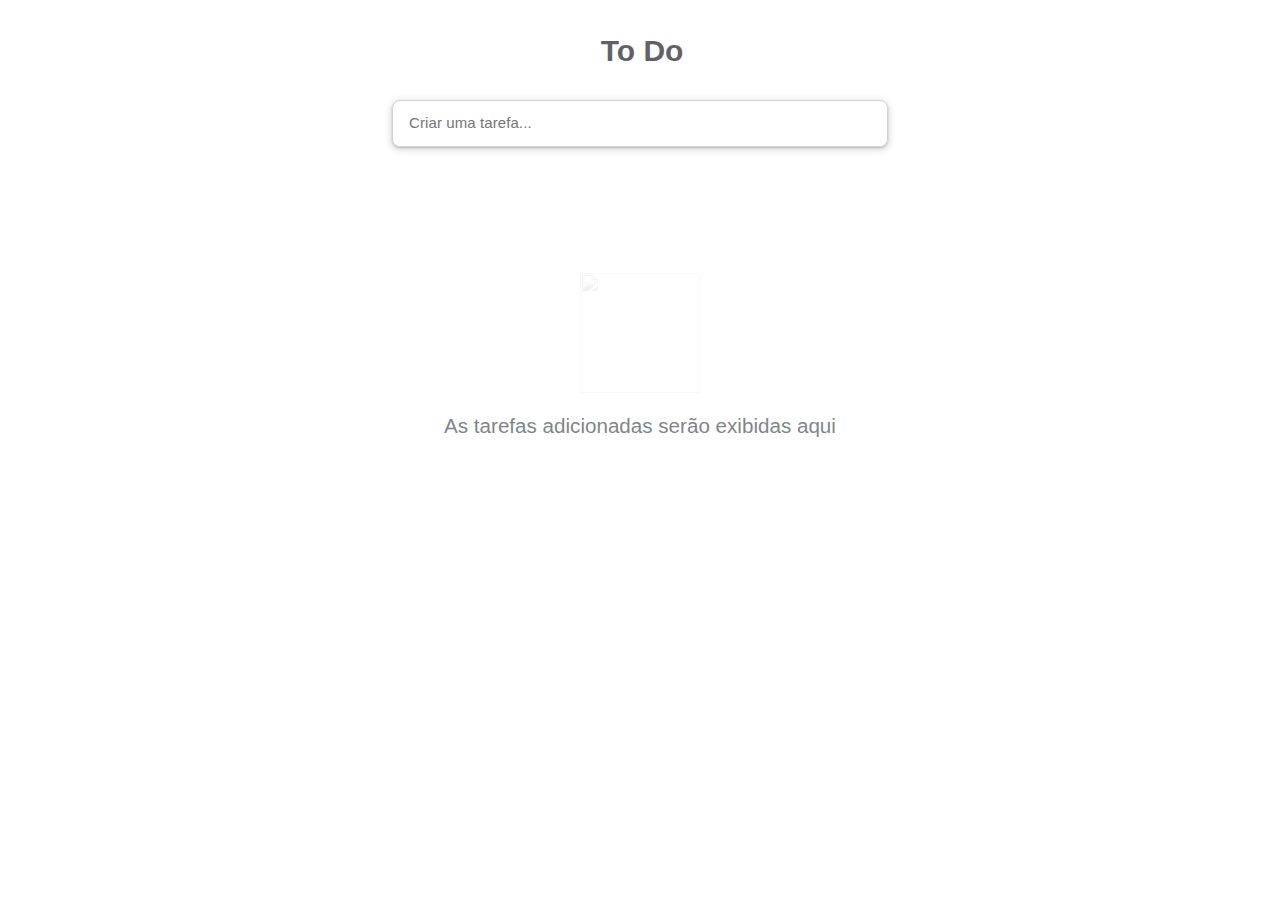
==== index.html @ b53e1f25 "acrescentando os arquivos" ====
<html>

<head>
  <link rel="stylesheet" href="https://fonts.googleapis.com/css?family=Google+Sans:400,500&display=swap">
  </link>
  <link rel="stylesheet" href="style.css">
  </link>
</head>

<body>
  <div class="modal">
    <div class="modal-content">
      <input class="modal-title" placeholder="Título" type="text">
      <input class="modal-text" placeholder="Criar uma tarefa..." type="text">
      <span class="modal-close-button">Fechar</span>
    </div>
  </div>
  <main>
    <header>
      <h2 class="header-title">To Do</h2>
    </header>
    <div id="form-container">
      <form id="form" autocomplete="off">
        <input id="note-title" placeholder="Título" type="text">
        <input id="note-text" placeholder="Criar uma tarefa..." type="text">
        <div id="form-buttons">
          <button type="submit" id="submit-button">Confirmar</button>
          <button type="button" id="form-close-button">Fechar</button>
        </div>
      </form>
    </div>
    <div id="notes"></div>
    <div id="placeholder">
      <img id="placeholder-logo" src="https://img.icons8.com/ios-filled/100/ffffff/ingredients-list.png">
      <p id="placeholder-text">As tarefas adicionadas serão exibidas aqui</p>
    </div>
    <div id="color-tooltip">
      <div class="color-option" data-color="#fff" id="white"></div>
      <div class="color-option" data-color="#d7aefb" id="purple"></div>
      <div class="color-option" data-color="#fbbc04" id="orange"></div>
      <div class="color-option" data-color="#a7ffeb" id="teal"></div>
    </div>
  </main>
  <script src="app.js"></script>
</body>

</html>
---- style.css ----
* {
    margin: 0;
    padding: 0;
    font-family: "Google Sans", sans-serif;
    box-sizing: border-box;
  }
  
  html,
  body {
    background-color: #fff;
    color: #202124;
    font-size: 15px;
    margin: 0;
    min-width: 360px;
    overflow-x: hidden;
    overflow-y: auto;
    padding: 0;
  }
  
  main {
    margin: 0 auto;
    max-width: 900px;
  }
  
  #placeholder {
    margin-top: 10vh !important;
    display: flex;
    align-items: center;
    flex-direction: column;
  }
  
  #placeholder-logo {
    height: 120px;
    margin: 20px;
    opacity: 0.1;
    width: 120px;
  }
  
  #placeholder-text {
    color: #80868b;
    cursor: default;
    font-size: 1.375rem;
    font-weight: 400;
    line-height: 1.75rem;
  }
  
  #form-container {
    border-radius: 8px;
    border: 0.5px solid #d3d3d3;
    box-shadow: 0 1px 2px 0 rgba(60, 64, 67, 0.302),
      0 2px 6px 2px rgba(60, 64, 67, 0.149);
    margin: 32px auto 16px auto;
    max-width: 496px;
    transition-duration: 0.218s;
    transition-property: background, border, opacity, box-shadow, transform;
    transition-timing-function: ease-in;
  }
  
  #form {
    position: relative;
    border: none;
    margin: 1px;
    border-radius: 8px;
    transition-duration: 0.218s;
    transition-property: background, border, opacity, box-shadow, transform;
    transition-timing-function: ease-in;
  }
  
  .form-open {
    box-shadow: 0 3px 5px rgba(0, 0, 0, 0.2);
  }
  
  header {
    display: flex;
    align-items: center;
    justify-content: center;
    margin-top: 2em;
  }
  
  .header-logo {
    height: 4em;
  }
  
  .header-title {
    color: #5f6368;
    font-size: 2rem;
    padding-top: 4px;
    padding-left: 4px;
  }
  
  #notes {
    display: flex;
    flex-wrap: wrap;
    justify-content: center;
  }
  
  #note-text {
    width: calc(100% - 10px);
    min-height: 43px;
    margin: 0 5px;
    padding: 10px 10px;
    font-size: 1rem;
    font-weight: 500;
    line-height: 1.5rem;
    /* box-shadow: 0 3px 5px rgba(0, 0, 0, 0.2); */
    letter-spacing: 0.00625em;
    border: 0;
    overflow: hidden;
    position: relative;
  }
  
  .modal-title {
    width: calc(100% - 10px);
    min-height: 43px;
    margin: 0 5px;
    font-weight: 500;
    line-height: 1.5rem;
    letter-spacing: 0.00625em;
    border: 0;
    overflow: hidden;
    position: relative;
    font-size: 1.375rem;
    font-weight: 400;
    line-height: 1.75rem;
    padding-bottom: 12px;
    padding-top: 16px;
  }
  
  .modal-text {
    width: calc(100% - 10px);
    min-height: 43px;
    margin: 0 5px;
    padding: 10px 10px;
    font-size: 1rem;
    font-weight: 500;
    line-height: 1.5rem;
    letter-spacing: 0.00625em;
    border: 0;
    overflow: hidden;
    position: relative;
    color: #202124;
    font-size: 14px;
    line-height: 19px;
    min-height: 46px;
    padding: 4px 16px 12px 0px;
  }
  
  #note-title {
    display: none;
    width: calc(100% - 10px);
    min-height: 43px;
    margin: 0 5px;
    padding: 10px 10px;
    font-size: 1rem;
    font-weight: 500;
    line-height: 1.5rem;
    border: 0;
  }
  
  #form:focus,
  input:focus {
    outline: none;
  }
  
  #placeholder {
    margin-top: 20vh;
    display: flex;
    align-items: center;
    flex-direction: column;
  }
  
  #form-buttons {
    display: none;
    text-align: right;
  }
  
  #submit-button,
  #form-close-button {
    margin: 0.2em 0;
    box-sizing: border-box;
    color: rgba(0, 0, 0, 0.87);
    overflow: hidden;
    text-overflow: ellipsis;
    white-space: nowrap;
    letter-spacing: 0.01785714em;
    font-size: 0.875rem;
    font-weight: 500;
    line-height: 1.25rem;
    height: 36px;
    padding: 8px 24px;
    border-radius: 4px;
    border-color: transparent !important;
    background-color: rgb(251, 251, 251);
  }
  
  #submit-button {
    color: #fff;
    background-color: #007bff;
  }
  
  #submit-button:hover,
  #form-close-button:hover {
    filter: brightness(95%);
  }
  
  .note {
    display: flex;
    flex-direction: column;
    justify-content: space-between;
    margin: 16px;
    width: 250px;
    background-color: #fff;
    border-color: #e0e0e0;
    border: 1px solid #d3d3d3;
    box-sizing: border-box;
    overflow: hidden;
    position: relative;
    border-radius: 8px;
    transition-duration: 0.218s;
    transition-property: background, border, opacity, box-shadow, transform;
    transition-timing-function: ease-in;
  }
  
  .note:hover {
    box-shadow: 0 1px 2px 0 rgba(60, 64, 67, 0.302),
      0 1px 3px 1px rgba(60, 64, 67, 0.149);
  }
  
  .note-title {
    padding-top: 12px;
    letter-spacing: 0.00625em;
    font-size: 1rem;
    font-weight: 500;
    line-height: 1.5rem;
    min-height: 38px;
    padding: 16px 16px 0 16px;
    transition: background-color 0.218s ease-in;
    box-sizing: border-box;
    font-variant-ligatures: none;
    outline: none;
    white-space: pre-wrap;
    word-wrap: break-word;
  }
  
  .note-text {
    font-size: 1.125rem;
    font-weight: 400;
    line-height: 1.5rem;
    min-height: 30px;
    letter-spacing: 0.01428571em;
    padding: 4px 16px 12px 16px;
    box-sizing: border-box;
    font-variant-ligatures: none;
    outline: none;
    white-space: pre-wrap;
    word-wrap: break-word;
  }
  
  .toolbar {
    opacity: 0;
    flex-direction: row-reverse;
    align-items: center;
    color: rgba(0, 0, 0, 0.54);
    display: flex;
    font-size: 12px;
    line-height: 26px;
    margin: 4px 0;
    position: relative;
    transition: opacity 0.218s ease-in-out, background-color 0.218s ease-in-out,
      box-shadow 0.218s ease-in-out;
  }
  
  .toolbar:hover {
    opacity: 1;
  }
  
  .toolbar-color,
  .toolbar-delete {
    height: 20px;
    margin: 0 8px;
    width: 20px;
    margin: 0 3px;
    cursor: pointer;
    color: #202124;
    opacity: 0.71;
  }
  
  .toolbar-color-modal {
    display: none;
  }
  
  #color-tooltip {
    border-bottom: 2px solid #fff;
    position: absolute;
    top: -40;
    background: #fff;
    border: 1px solid black;
    left: 0;
    z-index: 20;
    border-radius: 5px;
    display: none;
    box-shadow: 0 1px 4px rgba(0, 0, 0, 0.2);
    padding: 5px 7px 3px;
    width: 136px;
    height: 40px;
    justify-content: space-between;
  }
  
  .color-option {
    width: 25px;
    height: 25px;
    border-radius: 50%;
    border: 1px solid #dedede;
  }
  
  .color-option:hover {
    border: 1px solid black;
  }
  
  .modal {
    position: fixed;
    left: 0;
    z-index: 200;
    top: 0;
    width: 100%;
    height: 100%;
    background-color: rgba(229, 229, 229, 0.5);
    opacity: 0;
    visibility: hidden;
    transform: scale(1.1);
    transition: visibility 0s linear 0.25s, opacity 0.25s 0s, transform 0.25s;
  }
  
  .modal-content {
    box-shadow: 0 1px 3px 0 rgba(60, 64, 67, 0.302),
      0 4px 8px 3px rgba(60, 64, 67, 0.149);
    position: absolute;
    top: 50%;
    left: 50%;
    transform: translate(-50%, -50%);
    background-color: white;
    padding: 1rem 1.5rem;
    width: 24rem;
    border-radius: 0.5rem;
  }
  
  .modal-close-button {
    float: right;
    margin: 0.2em 0;
    box-sizing: border-box;
    color: rgba(0, 0, 0, 0.87);
    overflow: hidden;
    text-overflow: ellipsis;
    white-space: nowrap;
    letter-spacing: 0.01785714em;
    font-size: 1rem;
    font-weight: 500;
    line-height: 1.25rem;
    height: 36px;
    padding: 8px 24px;
    border-radius: 4px;
    border-color: transparent !important;
    background-color: rgb(251, 251, 251);
    cursor: pointer;
  }
  
  .modal-close-button:hover {
    background-color: rgba(95, 99, 104, 0.039);
  }
  
  .open-modal {
    opacity: 1;
    visibility: visible;
    transform: scale(1);
    transition: visibility 0s linear 0s, opacity 0.25s 0s, transform 0.25s;
  }
  
  #white {
    background: white;
  }
  
  #purple {
    background: #d7aefb;
  }
  
  #orange {
    background: #fbbc04;
  }
  
  #teal {
    background: #a7ffeb;
  }
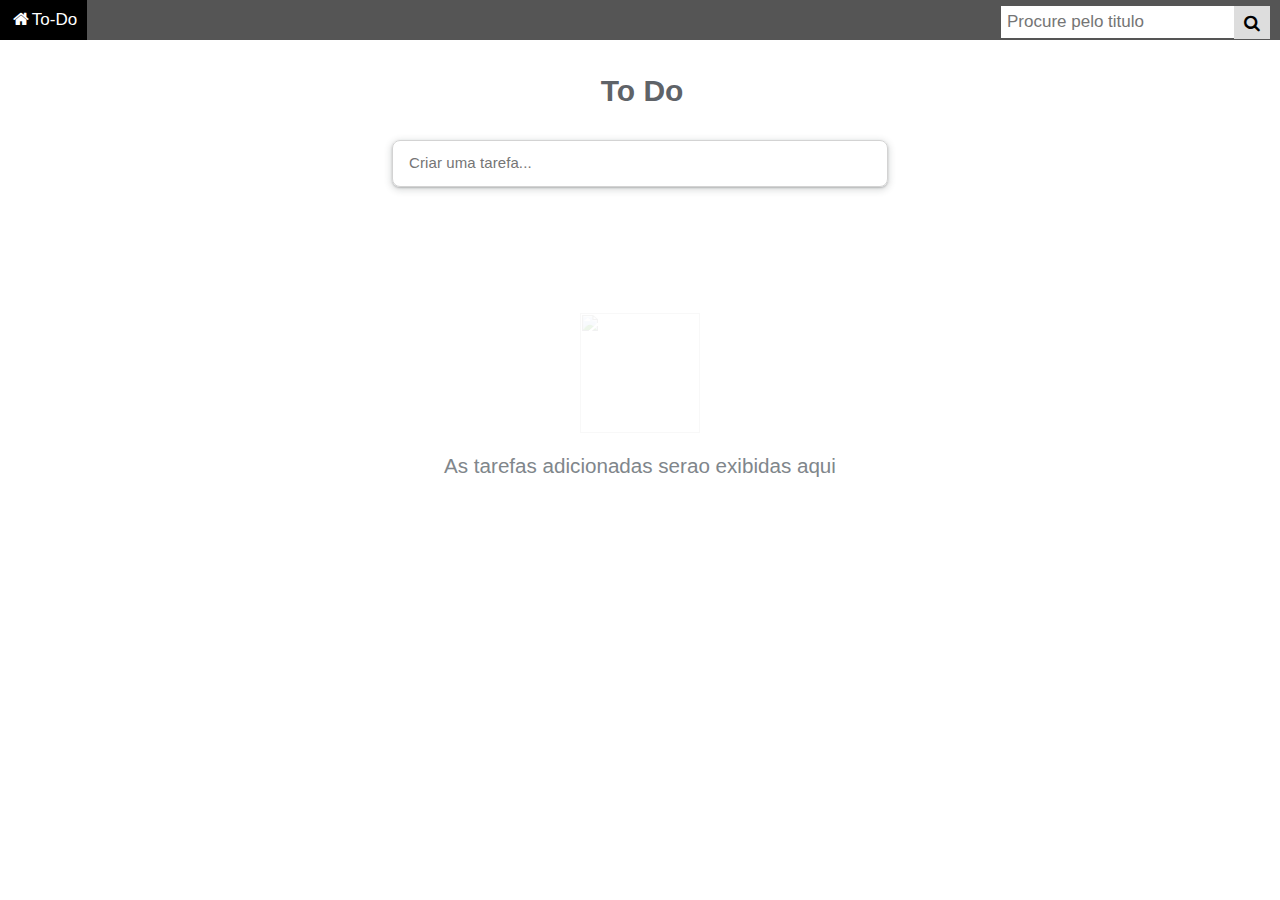
==== commit ab52e9b1: "adicionando a pagina home para login" ====
--- a/index.html
+++ b/index.html
@@ -1,16 +1,26 @@
 <html>
-
 <head>
-  <link rel="stylesheet" href="https://fonts.googleapis.com/css?family=Google+Sans:400,500&display=swap">
-  </link>
-  <link rel="stylesheet" href="style.css">
-  </link>
+  <title>Home</title>
+  <meta name="viewport" content="width=device-width, initial-scale=1">
+  <meta charset="UTF-8">
+  <link rel="stylesheet" href="https://fonts.googleapis.com/css?family=Google+Sans:400,500&display=swap"></link>
+  <link rel="stylesheet" href="style.css"></link>
+  <link rel="stylesheet" href="https://cdnjs.cloudflare.com/ajax/libs/font-awesome/4.7.0/css/font-awesome.min.css">
 </head>
 
 <body>
+  <div class="navbar">
+    <a class="active" href="home.html"><i class="fa fa-fw fa-home"></i>To-Do</a>
+    <div class="search-container">
+        <form action="/action_page.php">
+            <input type="text" placeholder="Procure pelo titulo" name="search">
+            <button type="submit"><i class="fa fa-search"></i></button>
+        </form>
+    </div>
+  </div>
   <div class="modal">
     <div class="modal-content">
-      <input class="modal-title" placeholder="Título" type="text">
+      <input class="modal-title" placeholder="Titulo" type="text">
       <input class="modal-text" placeholder="Criar uma tarefa..." type="text">
       <span class="modal-close-button">Fechar</span>
     </div>
@@ -21,7 +31,7 @@
     </header>
     <div id="form-container">
       <form id="form" autocomplete="off">
-        <input id="note-title" placeholder="Título" type="text">
+        <input id="note-title" placeholder="Titulo" type="text" required>
         <input id="note-text" placeholder="Criar uma tarefa..." type="text">
         <div id="form-buttons">
           <button type="submit" id="submit-button">Confirmar</button>
@@ -32,7 +42,7 @@
     <div id="notes"></div>
     <div id="placeholder">
       <img id="placeholder-logo" src="https://img.icons8.com/ios-filled/100/ffffff/ingredients-list.png">
-      <p id="placeholder-text">As tarefas adicionadas serão exibidas aqui</p>
+      <p id="placeholder-text">As tarefas adicionadas serao exibidas aqui</p>
     </div>
     <div id="color-tooltip">
       <div class="color-option" data-color="#fff" id="white"></div>
@@ -41,8 +51,7 @@
       <div class="color-option" data-color="#a7ffeb" id="teal"></div>
     </div>
   </main>
-  <script src="app.js"></script>
+  <script src="assets/js/app.js"></script>
 </body>
-
 </html>
 
--- a/style.css
+++ b/style.css
@@ -1,392 +1,571 @@
 * {
-    margin: 0;
-    padding: 0;
-    font-family: "Google Sans", sans-serif;
-    box-sizing: border-box;
+  margin: 0;
+  padding: 0;
+  font-family: "Google Sans", sans-serif;
+  box-sizing: border-box;
+}
+
+html, body {
+  color: #202124;
+  font-size: 15px;
+  margin: 0;
+  min-width: 360px;
+  overflow-x: hidden;
+  overflow-y: auto;
+  padding: 0;
+  font-family: Arial, Helvetica, sans-serif;
+}
+
+main {
+  margin: 0 auto;
+  max-width: 900px;
+}
+
+#placeholder {
+  margin-top: 10vh !important;
+  display: flex;
+  align-items: center;
+  flex-direction: column;
+}
+
+#placeholder-logo {
+  height: 120px;
+  margin: 20px;
+  opacity: 0.1;
+  width: 120px;
+}
+
+#placeholder-text {
+  color: #80868b;
+  cursor: default;
+  font-size: 1.375rem;
+  font-weight: 400;
+  line-height: 1.75rem;
+}
+
+#form-container {
+  border-radius: 8px;
+  border: 0.5px solid #d3d3d3;
+  box-shadow: 0 1px 2px 0 rgba(60, 64, 67, 0.302),
+  0 2px 6px 2px rgba(60, 64, 67, 0.149);
+  margin: 32px auto 16px auto;
+  max-width: 496px;
+  transition-duration: 0.218s;
+  transition-property: background, border, opacity, box-shadow, transform;
+  transition-timing-function: ease-in;
+}
+
+#form {
+  position: relative;
+  border: none;
+  margin: 1px;
+  border-radius: 8px;
+  transition-duration: 0.218s;
+  transition-property: background, border, opacity, box-shadow, transform;
+  transition-timing-function: ease-in;
+}
+
+.form-open {
+  box-shadow: 0 3px 5px rgba(0, 0, 0, 0.2); 
+}
+
+header {
+  display: flex;
+  align-items: center;
+  justify-content: center;
+  margin-top: 2em;
+}
+
+.header-logo {
+  height: 4em;
+}
+
+.header-title {
+  color: #5f6368;
+  font-size: 2rem;
+  padding-top: 4px;
+  padding-left: 4px;
+}
+
+#notes {
+  display: flex;
+  flex-wrap: wrap;
+  justify-content: center;
+}
+
+#note-text {
+  width: calc(100% - 10px);
+  min-height: 43px;
+  margin: 0 5px;
+  padding: 10px 10px;
+  font-size: 1rem;
+  font-weight: 500;
+  line-height: 1.5rem;
+  /* box-shadow: 0 3px 5px rgba(0, 0, 0, 0.2); */
+  letter-spacing: 0.00625em;
+  border: 0;
+  overflow: hidden;
+  position: relative;
+}
+
+.modal-title {
+  width: calc(100% - 10px);
+  min-height: 43px;
+  margin: 0 5px;
+  font-weight: 500;
+  line-height: 1.5rem;
+  letter-spacing: 0.00625em;
+  border: 0;
+  overflow: hidden;
+  position: relative;
+  font-size: 1.375rem;
+  font-weight: 400;
+  line-height: 1.75rem;
+  padding-bottom: 12px;
+  padding-top: 16px;
+}
+
+.modal-text {
+  width: calc(100% - 10px);
+  min-height: 43px;
+  margin: 0 5px;
+  padding: 10px 10px;
+  font-size: 1rem;
+  font-weight: 500;
+  line-height: 1.5rem;
+  letter-spacing: 0.00625em;
+  border: 0;
+  overflow: hidden;
+  position: relative;
+  color: #202124;
+  font-size: 14px;
+  line-height: 19px;
+  min-height: 46px;
+  padding: 4px 16px 12px 0px;
+}
+
+#note-title {
+  display: none;
+  width: calc(100% - 10px);
+  min-height: 43px;
+  margin: 0 5px;
+  padding: 10px 10px;
+  font-size: 1rem;
+  font-weight: 500;
+  line-height: 1.5rem;
+  border: 0;
+}
+
+#form:focus, input:focus {
+  outline: none;
+}
+
+#placeholder {
+  margin-top: 20vh;
+  display: flex;
+  align-items: center;
+  flex-direction: column;
+}
+
+#form-buttons {
+  display: none;
+  text-align: right;
+}
+
+#submit-button,
+#form-close-button {
+  margin: 0.2em 0;
+  box-sizing: border-box;
+  color: rgba(0, 0, 0, 0.87);
+  overflow: hidden;
+  text-overflow: ellipsis;
+  white-space: nowrap;
+  letter-spacing: 0.01785714em;
+  font-size: 0.875rem;
+  font-weight: 500;
+  line-height: 1.25rem;
+  height: 36px;
+  padding: 8px 24px;
+  border-radius: 4px;
+  border-color: transparent !important;
+  background-color: rgb(251, 251, 251);
+}
+
+#submit-button {
+  color: #fff;
+  background-color: #007bff;
+}
+
+#submit-button:hover,
+#form-close-button:hover {
+  filter: brightness(95%);
+}
+
+.note {
+  display: flex;
+  flex-direction: column;
+  justify-content: space-between;
+  margin: 16px;
+  width: 250px;
+  background-color: #fff;
+  border-color: #e0e0e0;
+  border: 1px solid #d3d3d3;
+  box-sizing: border-box;
+  overflow: hidden;
+  position: relative;
+  border-radius: 8px;
+  transition-duration: 0.218s;
+  transition-property: background, border, opacity, box-shadow, transform;
+  transition-timing-function: ease-in;
+}
+
+.note:hover {
+  box-shadow: 0 1px 2px 0 rgba(60, 64, 67, 0.302),
+  0 1px 3px 1px rgba(60, 64, 67, 0.149);
+}
+
+.note-title {
+  padding-top: 12px;
+  letter-spacing: 0.00625em;
+  font-size: 1rem;
+  font-weight: 500;
+  line-height: 1.5rem;
+  min-height: 38px;
+  padding: 16px 16px 0 16px;
+  transition: background-color 0.218s ease-in;
+  box-sizing: border-box;
+  font-variant-ligatures: none;
+  outline: none;
+  white-space: pre-wrap;
+  word-wrap: break-word;
+}
+
+.note-text {
+  font-size: 1.125rem;
+  font-weight: 400;
+  line-height: 1.5rem;
+  min-height: 30px;
+  letter-spacing: 0.01428571em;
+  padding: 4px 16px 12px 16px;
+  box-sizing: border-box;
+  font-variant-ligatures: none;
+  outline: none;
+  white-space: pre-wrap;
+  word-wrap: break-word;
+}
+
+.toolbar {
+  opacity: 1;
+  flex-direction: row-reverse;
+  align-items: center;
+  color: rgba(0, 0, 0, 0.54);
+  display: flex;
+  font-size: 12px;
+  line-height: 26px;
+  margin: 4px 0;
+  position: relative;
+}
+
+.toolbar-color,
+.toolbar-delete {
+  height: 20px;
+  margin: 0 8px;
+  width: 20px;
+  margin: 0 3px;
+  cursor: pointer;
+  background-color: rgba(207, 207, 207, 0.568);
+  border-radius: 25%;
+  opacity: 0.70;
+
+}
+
+.toolbar-color-modal {
+  display: none;
+}
+
+#color-tooltip {
+  border-bottom: 2px solid #fff;
+  position: absolute;
+  top: -40;
+  background: #fff;
+  border: 1px solid black;
+  left: 0;
+  z-index: 20;
+  border-radius: 5px;
+  display: none;
+  box-shadow: 0 1px 4px rgba(0, 0, 0, 0.2);
+  padding: 5px 7px 3px;
+  width: 136px;
+  height: 40px;
+  justify-content: space-between;
+}
+
+.color-option {
+  width: 25px;
+  height: 25px;
+  border-radius: 50%;
+  border: 1px solid #dedede;
+}
+
+.color-option:hover {
+  border: 1px solid black;
+}
+
+.modal {
+  position: fixed;
+  left: 0;
+  z-index: 200;
+  top: 0;
+  width: 100%;
+  height: 100%;
+  background-color: rgba(229, 229, 229, 0.5);
+  opacity: 0;
+  visibility: hidden;
+  transform: scale(1.1);
+  transition: visibility 0s linear 0.25s, opacity 0.25s 0s, transform 0.25s;
+}
+
+.modal-content {
+  box-shadow: 0 1px 3px 0 rgba(60, 64, 67, 0.302),
+  0 4px 8px 3px rgba(60, 64, 67, 0.149);
+  position: absolute;
+  top: 50%;
+  left: 50%;
+  transform: translate(-50%, -50%);
+  background-color: white;
+  padding: 1rem 1.5rem;
+  width: 24rem;
+  border-radius: 0.5rem;
+}
+
+.modal-close-button {
+  float: right;
+  margin: 0.2em 0;
+  box-sizing: border-box;
+  color: rgba(0, 0, 0, 0.87);
+  overflow: hidden;
+  text-overflow: ellipsis;
+  white-space: nowrap;
+  letter-spacing: 0.01785714em;
+  font-size: 1rem;
+  font-weight: 500;
+  line-height: 1.25rem;
+  height: 36px;
+  padding: 8px 24px;
+  border-radius: 4px;
+  border-color: transparent !important;
+  background-color: rgb(251, 251, 251);
+  cursor: pointer;
+}
+
+.modal-close-button:hover {
+  background-color: rgba(95, 99, 104, 0.039);
+}
+
+.open-modal {
+  opacity: 1;
+  visibility: visible;
+  transform: scale(1);
+  transition: visibility 0s linear 0s, opacity 0.25s 0s, transform 0.25s;
+}
+
+#white {
+  background: white;
+}
+
+#purple {
+  background: #d7aefb;
+}
+
+#orange {
+  background: #fbbc04;
+}
+
+#teal {
+  background: #a7ffeb;
+}
+
+
+.navbar {
+  width: 100%;
+  background-color: #555;
+  overflow: auto;
+}
+
+.navbar a {
+  float: left;
+  padding: 10px;
+  color: white;
+  text-decoration: none;
+  font-size: 17px;
+}
+
+.navbar a:hover {
+  background-color: #000;
+}
+
+.active {
+  height: auto;
+  background-color: #04AA6D;
+}
+
+.navbar .search-container {
+  float: right;
+}
+
+.navbar input[type=text] {
+  padding: 6px;
+  margin-top: 6px;
+  font-size: 17px;
+  border: none;
+}
+
+.navbar .search-container button {
+  float: right;
+  padding: 8px 10px;
+  margin-top: 6px;
+  margin-right: 10px;
+  background: #ddd;
+  font-size: 17px;
+  border: none;
+  cursor: pointer;
+}
+
+.navbar .search-container button:hover {
+  background: #ccc;
+}
+
+@media screen and (max-width: 500px) {
+  .navbar a {
+    float: none;
+    display: block;
   }
-  
-  html,
-  body {
-    background-color: #fff;
-    color: #202124;
-    font-size: 15px;
-    margin: 0;
-    min-width: 360px;
-    overflow-x: hidden;
-    overflow-y: auto;
-    padding: 0;
+  .navbar .search-container{
+    float: none;
+    display: flex;
   }
-  
-  main {
-    margin: 0 auto;
-    max-width: 900px;
+  span.sighup {
+    display: block;
+    float: none;
   }
-  
-  #placeholder {
-    margin-top: 10vh !important;
-    display: flex;
-    align-items: center;
-    flex-direction: column;
+  .modal-content{
+    display: block;
+    float: none;
   }
-  
-  #placeholder-logo {
-    height: 120px;
-    margin: 20px;
-    opacity: 0.1;
-    width: 120px;
-  }
-  
-  #placeholder-text {
-    color: #80868b;
-    cursor: default;
-    font-size: 1.375rem;
-    font-weight: 400;
-    line-height: 1.75rem;
-  }
-  
-  #form-container {
-    border-radius: 8px;
-    border: 0.5px solid #d3d3d3;
-    box-shadow: 0 1px 2px 0 rgba(60, 64, 67, 0.302),
-      0 2px 6px 2px rgba(60, 64, 67, 0.149);
-    margin: 32px auto 16px auto;
-    max-width: 496px;
-    transition-duration: 0.218s;
-    transition-property: background, border, opacity, box-shadow, transform;
-    transition-timing-function: ease-in;
-  }
-  
-  #form {
-    position: relative;
-    border: none;
-    margin: 1px;
-    border-radius: 8px;
-    transition-duration: 0.218s;
-    transition-property: background, border, opacity, box-shadow, transform;
-    transition-timing-function: ease-in;
-  }
-  
-  .form-open {
-    box-shadow: 0 3px 5px rgba(0, 0, 0, 0.2);
-  }
-  
-  header {
-    display: flex;
-    align-items: center;
-    justify-content: center;
-    margin-top: 2em;
-  }
-  
-  .header-logo {
-    height: 4em;
-  }
-  
-  .header-title {
-    color: #5f6368;
-    font-size: 2rem;
-    padding-top: 4px;
-    padding-left: 4px;
-  }
-  
-  #notes {
-    display: flex;
-    flex-wrap: wrap;
-    justify-content: center;
-  }
-  
-  #note-text {
-    width: calc(100% - 10px);
-    min-height: 43px;
-    margin: 0 5px;
-    padding: 10px 10px;
-    font-size: 1rem;
-    font-weight: 500;
-    line-height: 1.5rem;
-    /* box-shadow: 0 3px 5px rgba(0, 0, 0, 0.2); */
-    letter-spacing: 0.00625em;
-    border: 0;
-    overflow: hidden;
-    position: relative;
-  }
-  
-  .modal-title {
-    width: calc(100% - 10px);
-    min-height: 43px;
-    margin: 0 5px;
-    font-weight: 500;
-    line-height: 1.5rem;
-    letter-spacing: 0.00625em;
-    border: 0;
-    overflow: hidden;
-    position: relative;
-    font-size: 1.375rem;
-    font-weight: 400;
-    line-height: 1.75rem;
-    padding-bottom: 12px;
-    padding-top: 16px;
-  }
-  
-  .modal-text {
-    width: calc(100% - 10px);
-    min-height: 43px;
-    margin: 0 5px;
-    padding: 10px 10px;
-    font-size: 1rem;
-    font-weight: 500;
-    line-height: 1.5rem;
-    letter-spacing: 0.00625em;
-    border: 0;
-    overflow: hidden;
-    position: relative;
-    color: #202124;
-    font-size: 14px;
-    line-height: 19px;
-    min-height: 46px;
-    padding: 4px 16px 12px 0px;
-  }
-  
-  #note-title {
-    display: none;
-    width: calc(100% - 10px);
-    min-height: 43px;
-    margin: 0 5px;
-    padding: 10px 10px;
-    font-size: 1rem;
-    font-weight: 500;
-    line-height: 1.5rem;
-    border: 0;
-  }
-  
-  #form:focus,
-  input:focus {
-    outline: none;
-  }
-  
-  #placeholder {
-    margin-top: 20vh;
-    display: flex;
-    align-items: center;
-    flex-direction: column;
-  }
-  
-  #form-buttons {
-    display: none;
-    text-align: right;
-  }
-  
-  #submit-button,
-  #form-close-button {
-    margin: 0.2em 0;
-    box-sizing: border-box;
-    color: rgba(0, 0, 0, 0.87);
-    overflow: hidden;
-    text-overflow: ellipsis;
-    white-space: nowrap;
-    letter-spacing: 0.01785714em;
-    font-size: 0.875rem;
-    font-weight: 500;
-    line-height: 1.25rem;
-    height: 36px;
-    padding: 8px 24px;
-    border-radius: 4px;
-    border-color: transparent !important;
-    background-color: rgb(251, 251, 251);
-  }
-  
-  #submit-button {
-    color: #fff;
-    background-color: #007bff;
-  }
-  
-  #submit-button:hover,
-  #form-close-button:hover {
-    filter: brightness(95%);
-  }
-  
-  .note {
-    display: flex;
-    flex-direction: column;
-    justify-content: space-between;
-    margin: 16px;
-    width: 250px;
-    background-color: #fff;
-    border-color: #e0e0e0;
-    border: 1px solid #d3d3d3;
-    box-sizing: border-box;
-    overflow: hidden;
-    position: relative;
-    border-radius: 8px;
-    transition-duration: 0.218s;
-    transition-property: background, border, opacity, box-shadow, transform;
-    transition-timing-function: ease-in;
-  }
-  
-  .note:hover {
-    box-shadow: 0 1px 2px 0 rgba(60, 64, 67, 0.302),
-      0 1px 3px 1px rgba(60, 64, 67, 0.149);
-  }
-  
-  .note-title {
-    padding-top: 12px;
-    letter-spacing: 0.00625em;
-    font-size: 1rem;
-    font-weight: 500;
-    line-height: 1.5rem;
-    min-height: 38px;
-    padding: 16px 16px 0 16px;
-    transition: background-color 0.218s ease-in;
-    box-sizing: border-box;
-    font-variant-ligatures: none;
-    outline: none;
-    white-space: pre-wrap;
-    word-wrap: break-word;
-  }
-  
-  .note-text {
-    font-size: 1.125rem;
-    font-weight: 400;
-    line-height: 1.5rem;
-    min-height: 30px;
-    letter-spacing: 0.01428571em;
-    padding: 4px 16px 12px 16px;
-    box-sizing: border-box;
-    font-variant-ligatures: none;
-    outline: none;
-    white-space: pre-wrap;
-    word-wrap: break-word;
-  }
-  
-  .toolbar {
-    opacity: 0;
-    flex-direction: row-reverse;
-    align-items: center;
-    color: rgba(0, 0, 0, 0.54);
-    display: flex;
-    font-size: 12px;
-    line-height: 26px;
-    margin: 4px 0;
-    position: relative;
-    transition: opacity 0.218s ease-in-out, background-color 0.218s ease-in-out,
-      box-shadow 0.218s ease-in-out;
-  }
-  
-  .toolbar:hover {
-    opacity: 1;
-  }
-  
-  .toolbar-color,
-  .toolbar-delete {
-    height: 20px;
-    margin: 0 8px;
-    width: 20px;
-    margin: 0 3px;
-    cursor: pointer;
-    color: #202124;
-    opacity: 0.71;
-  }
-  
-  .toolbar-color-modal {
-    display: none;
-  }
-  
-  #color-tooltip {
-    border-bottom: 2px solid #fff;
-    position: absolute;
-    top: -40;
-    background: #fff;
-    border: 1px solid black;
-    left: 0;
-    z-index: 20;
-    border-radius: 5px;
-    display: none;
-    box-shadow: 0 1px 4px rgba(0, 0, 0, 0.2);
-    padding: 5px 7px 3px;
-    width: 136px;
-    height: 40px;
-    justify-content: space-between;
-  }
-  
-  .color-option {
-    width: 25px;
-    height: 25px;
-    border-radius: 50%;
-    border: 1px solid #dedede;
-  }
-  
-  .color-option:hover {
-    border: 1px solid black;
-  }
-  
-  .modal {
-    position: fixed;
-    left: 0;
-    z-index: 200;
-    top: 0;
-    width: 100%;
-    height: 100%;
-    background-color: rgba(229, 229, 229, 0.5);
-    opacity: 0;
-    visibility: hidden;
-    transform: scale(1.1);
-    transition: visibility 0s linear 0.25s, opacity 0.25s 0s, transform 0.25s;
-  }
-  
-  .modal-content {
-    box-shadow: 0 1px 3px 0 rgba(60, 64, 67, 0.302),
-      0 4px 8px 3px rgba(60, 64, 67, 0.149);
-    position: absolute;
-    top: 50%;
-    left: 50%;
-    transform: translate(-50%, -50%);
-    background-color: white;
-    padding: 1rem 1.5rem;
-    width: 24rem;
-    border-radius: 0.5rem;
-  }
-  
-  .modal-close-button {
-    float: right;
-    margin: 0.2em 0;
-    box-sizing: border-box;
-    color: rgba(0, 0, 0, 0.87);
-    overflow: hidden;
-    text-overflow: ellipsis;
-    white-space: nowrap;
-    letter-spacing: 0.01785714em;
-    font-size: 1rem;
-    font-weight: 500;
-    line-height: 1.25rem;
-    height: 36px;
-    padding: 8px 24px;
-    border-radius: 4px;
-    border-color: transparent !important;
-    background-color: rgb(251, 251, 251);
-    cursor: pointer;
-  }
-  
-  .modal-close-button:hover {
-    background-color: rgba(95, 99, 104, 0.039);
-  }
-  
-  .open-modal {
-    opacity: 1;
-    visibility: visible;
-    transform: scale(1);
-    transition: visibility 0s linear 0s, opacity 0.25s 0s, transform 0.25s;
-  }
-  
-  #white {
-    background: white;
-  }
-  
-  #purple {
-    background: #d7aefb;
-  }
-  
-  #orange {
-    background: #fbbc04;
-  }
-  
-  #teal {
-    background: #a7ffeb;
-  }+}
+
+.container-login input[type=text], 
+.container-login input[type=password], 
+.container-cadastro input[type=text], 
+.container-cadastro input[type=password] {
+  width: 100%;
+  padding: 12px 20px;
+  margin: 8px 0;
+  display: inline-block;
+  border: 1px solid #ccc;
+  box-sizing: border-box;
+}
+
+.cancelbtn {
+  width: auto;
+  padding: 10px 18px;
+  margin-left: 10px;
+  background-color: #f44336;
+}
+
+
+.login-titulo, .cadastro-titulo {
+  text-align: center;
+  position: relative;
+}
+
+span.sighup {
+  float: right;
+  padding-top: 16px;
+  padding-right: 10px;
+}
+
+.modal {
+  display: none;
+  position: fixed;
+  z-index: 1;
+  left: 0;
+  top: 0;
+  width: 80%;
+  height: 100%;
+  overflow: auto; 
+  background-color: rgb(0,0,0); 
+  background-color: rgba(0,0,0,0.4);
+}
+
+.modal-content {
+  background-color: #fefefe;
+  padding: 20px;
+  border: 1px solid #888;
+  width: 80%;
+}
+
+.button-login-home {
+  border-radius: 4px;
+  background-color: rgb(182, 182, 182);
+  border: none;
+  color: #FFFFFF;
+  text-align: center;
+  font-size: 28px;
+  padding: 10px;
+  width: 150px;
+  transition: all 0.5s;
+  cursor: pointer;
+  margin: 5px;
+}
+
+.button-login-home span {
+  cursor: pointer;
+  display: inline-block;
+  position: relative;
+  transition: 0.5s;
+}
+
+.button-login-home span:after {
+  content: '\00bb';
+  position: absolute;
+  opacity: 0;
+  top: 0;
+  right: -20px;
+  transition: 0.5s;
+}
+
+.button-login-home:hover span {
+  padding-right: 25px;
+}
+
+.button-login-home:hover span:after {
+  opacity: 1;
+  right: 0;
+}
+
+.home-image {
+  background-image: url("assets/img/HomeBackground.jpg");
+  filter: blur(8px);
+  -webkit-filter: blur(8px);
+  height: 100%; 
+  background-position: center;
+  background-repeat: no-repeat;
+  background-size: cover;
+}
+
+.home-txt {
+  background-color: rgb(0,0,0); /* Fallback color */
+  background-color: rgba(0,0,0, 0.4); /* Black w/opacity/see-through */
+  color: white;
+  font-weight: bold;
+  border: 3px solid #f1f1f1;
+  position: absolute;
+  top: 50%;
+  left: 50%;
+  transform: translate(-50%, -50%);
+  z-index: 2;
+  width: 80%;
+  padding: 20px;
+  text-align: center;
+}